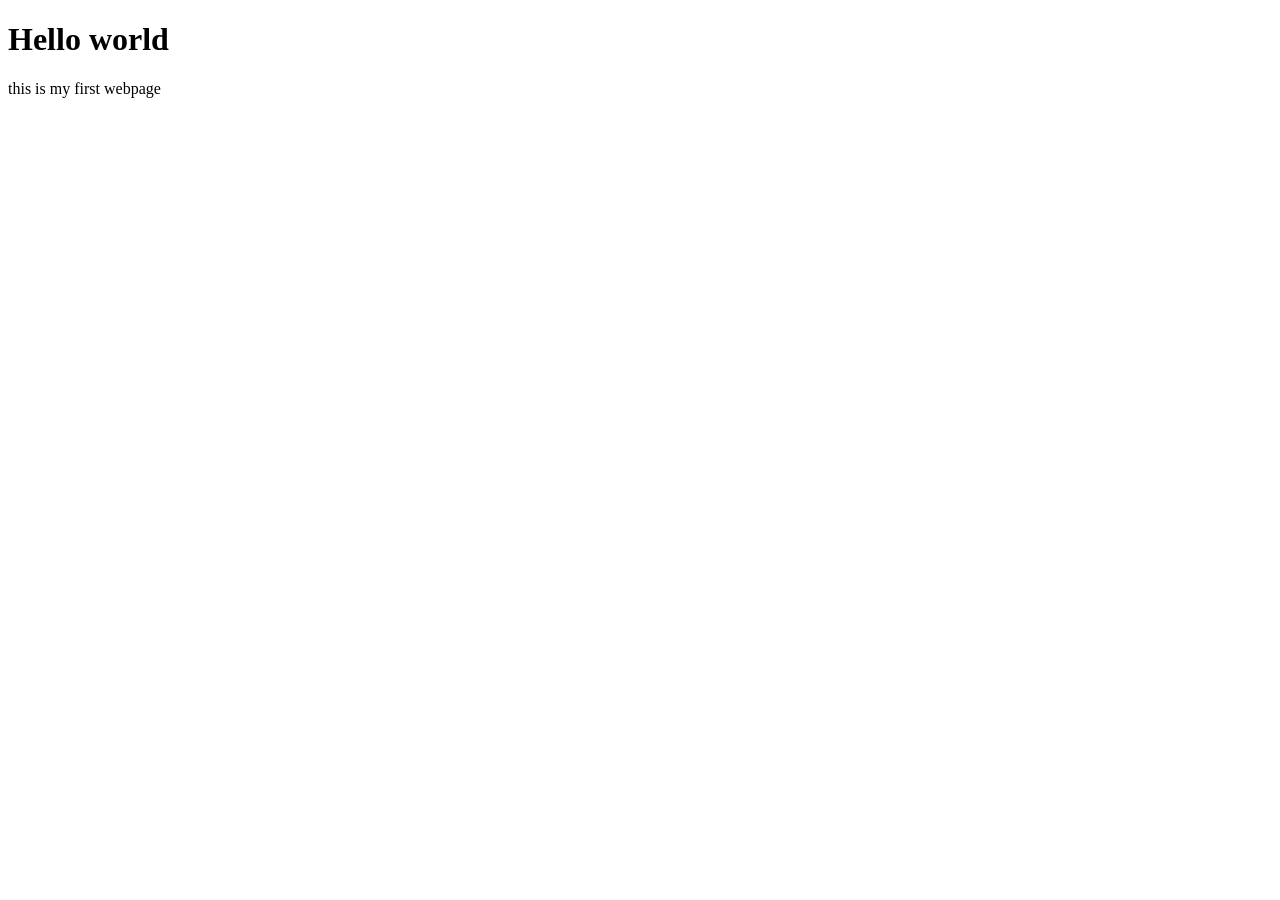
==== index.html @ 791b5290 "Add files via upload" ====
<!doctype html>
<html>
    <head>
        <Title>"my first webpage"</Title>
        </head>
        <body>
            <h1>Hello world</h1>
            <p>this is my first webpage </p>
            </body>
            </html>
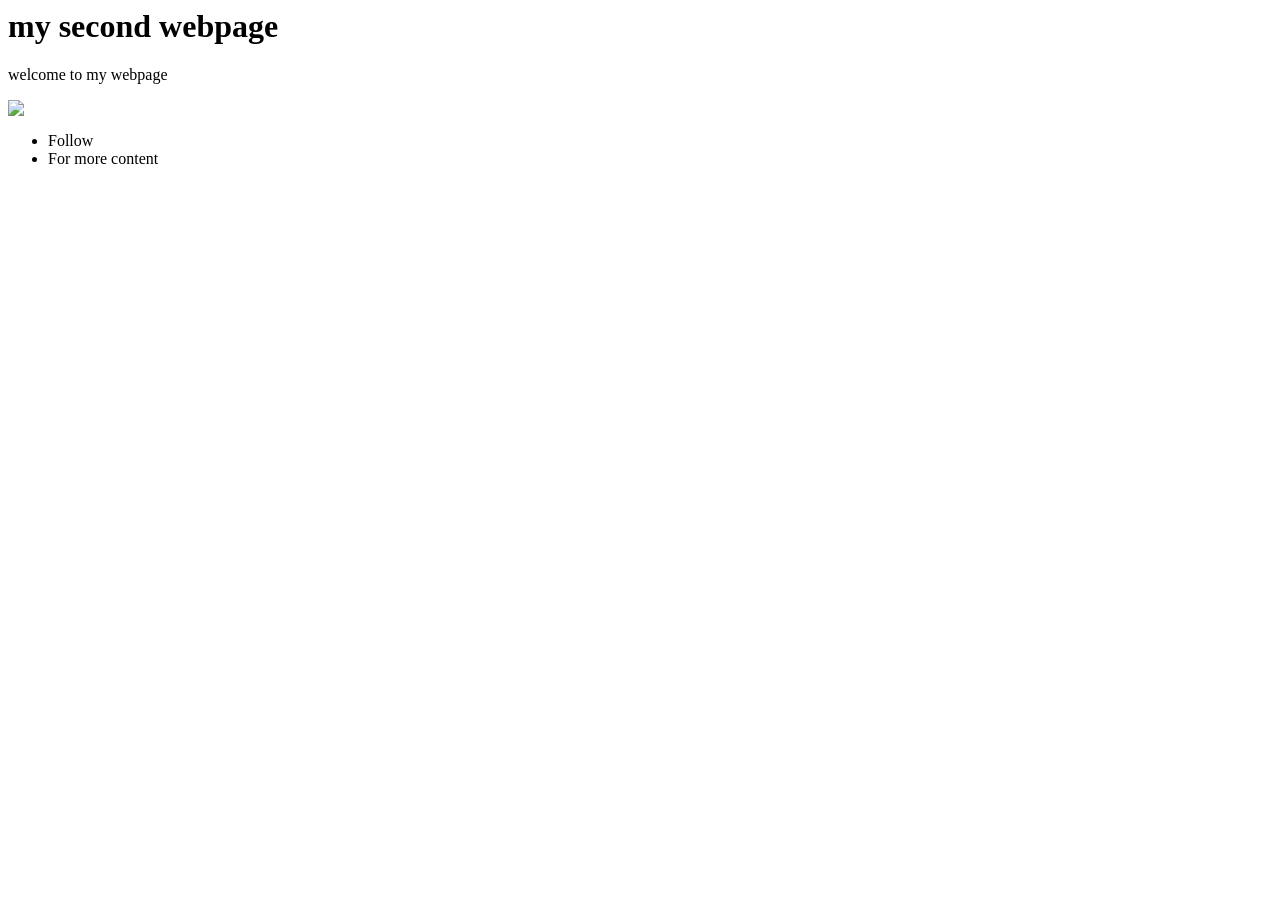
==== commit 920b8b2d: "Add files via upload" ====
--- a/index.html
+++ b/index.html
@@ -1,10 +1,11 @@
-<!doctype html>
 <html>
-    <head>
-        <Title>"my first webpage"</Title>
-        </head>
-        <body>
-            <h1>Hello world</h1>
-            <p>this is my first webpage </p>
-            </body>
-            </html>
+    <body>
+        <h1>my second webpage</h1>
+        <p>welcome to my webpage</p>
+        <img src="C:\Users\HP\Pictures\CodeGuruji.jpeg">
+        <ul>
+            <li>Follow
+                <li>For more content
+                </ul>
+                </body>
+</html>
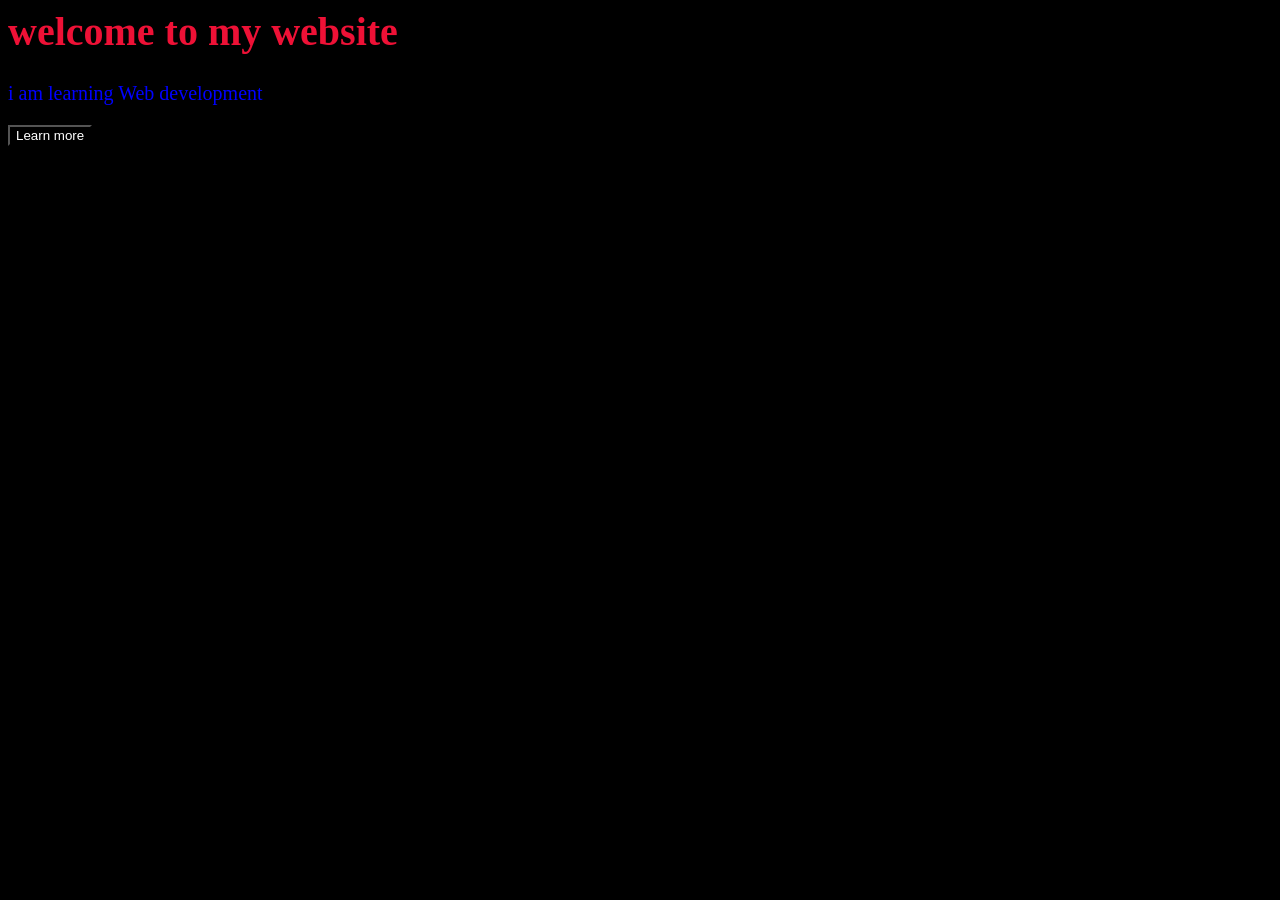
==== commit 037f6edd: "Add files via upload" ====
--- a/index.html
+++ b/index.html
@@ -1,11 +1,11 @@
 <html>
-    <body>
-        <h1>my second webpage</h1>
-        <p>welcome to my webpage</p>
-        <img src="C:\Users\HP\Pictures\CodeGuruji.jpeg">
-        <ul>
-            <li>Follow
-                <li>For more content
-                </ul>
-                </body>
-</html>+    <head>
+        <title> My website</title>
+        <link rel="stylesheet" type="text/css" href="style.css">
+        </head>
+        <body>
+            <h1> welcome to my website</h1>
+            <p> i am learning Web development</p>
+            <button>Learn more</button>
+            </body>
+    </html>
--- a/style.css
+++ b/style.css
@@ -0,0 +1,15 @@
+body{
+    background-color:black;
+}
+h1{
+    color:rgb(238, 17, 54);
+    font-size:40px;
+}
+p{
+    color:blue;
+    font-size:20px;
+}
+button{
+    background-color:black;
+    color:white;
+}
